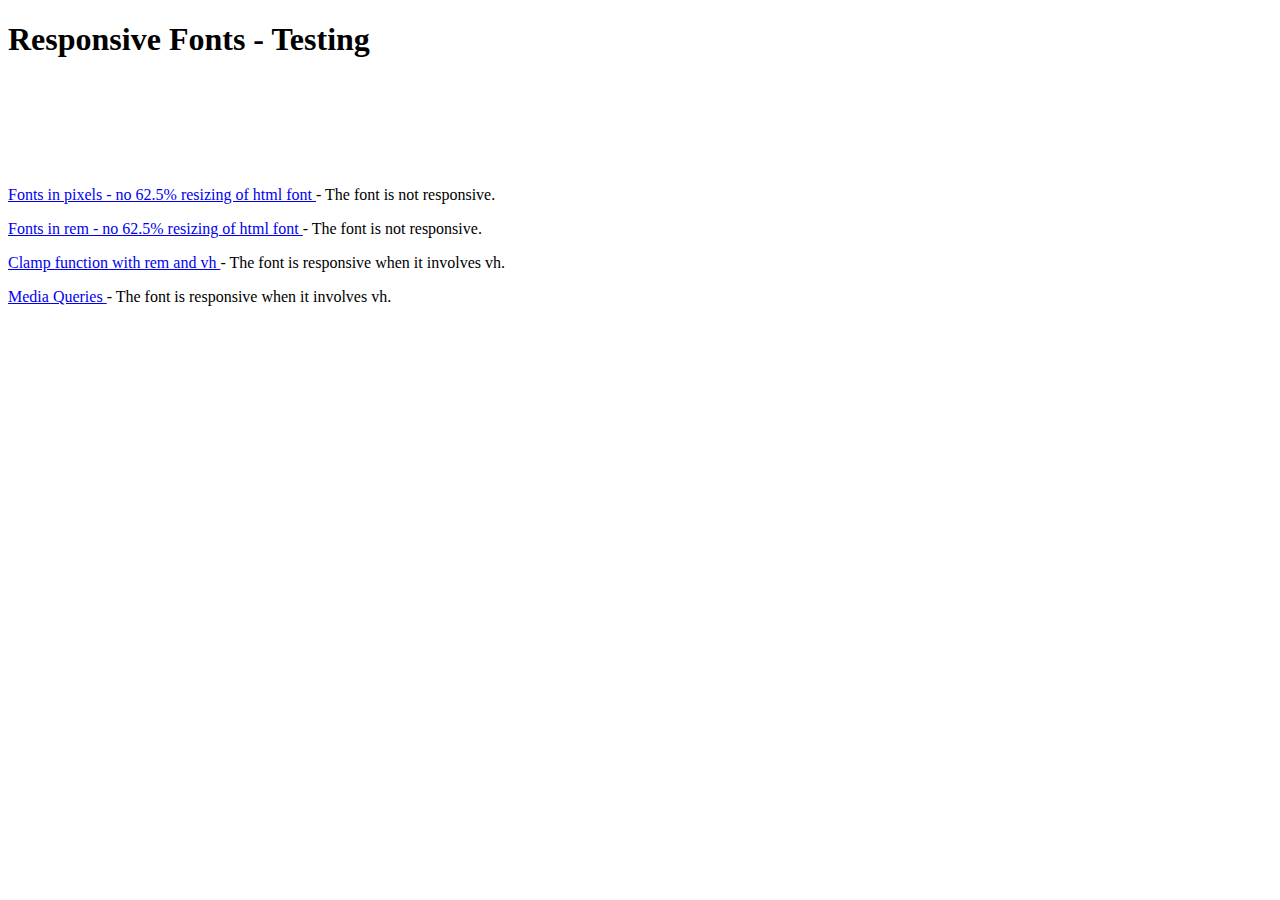
==== index.html @ c1bf1441 "Add files via upload" ====
<!DOCTYPE html>
<html lang="en">
<head>
    <meta charset="UTF-8">
	 <title>Fonts</title>
	 <link rel ="stylesheet"
			type ="text/css" href ="CSS/Styles.CSS"
	 />
</head>
		<body>
		<header>
		<h1>
			Responsive Fonts - Testing
		</h1>
		</header>
		<main>
		<br/><br/><br/><br/><br/>
		<p><a href ="Comparing_fonts_in_pixels_Resizingby62pt5percent_OFF.html" target="_blank">
		Fonts in pixels - no 62.5% resizing of html font		
		</a>	
		 - The font is not responsive.
		</p>
			
		<p><a href="Comparing_fonts_in_rem_vs_px_Resizingby62pt5percent_OFF.html" target="_blank">
		Fonts in rem - no 62.5% resizing of html font
		</a>
		- The font is not responsive.
		</p>
		
		<p><a href="To_test_that_clamp_is_responsive.html" target="_blank">
		Clamp function with rem and vh
		</a>
		- The font is responsive when it involves vh.
		</p>
		
		<p><a href="To_test_media_queries.html" target="_blank">
		Media Queries
		</a>
		- The font is responsive when it involves vh.
		</p>
		
		</main>
		</body>
</html>
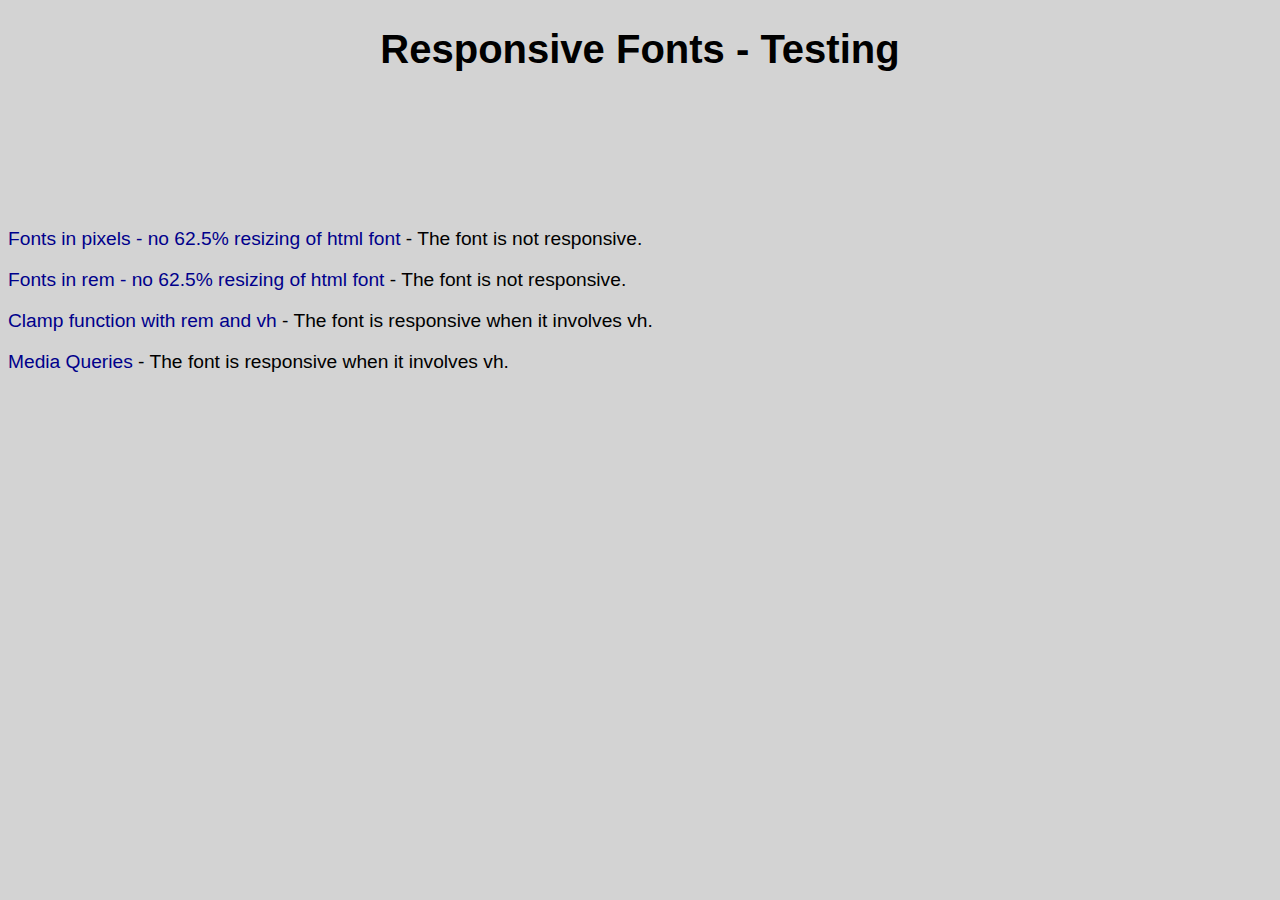
==== commit 5015a4bc: "Add files via upload" ====
--- a/index.html
+++ b/index.html
@@ -4,7 +4,7 @@
     <meta charset="UTF-8">
 	 <title>Fonts</title>
 	 <link rel ="stylesheet"
-			type ="text/css" href ="CSS/Styles.CSS"
+			type ="text/css" href ="CSS/Styles.css"
 	 />
 </head>
 		<body>
--- a/CSS/Styles.css
+++ b/CSS/Styles.css
@@ -0,0 +1,16 @@
+
+body{
+	background-color:lightgray;
+	color: black;
+	font-size:1.2rem;
+	font-weight:500;
+	font-family:Arial, sans-serif;
+}
+h1{font-size:2.5rem;
+text-align:center;
+}
+a{color:darkblue;
+text-decoration:none;
+}
+
+a:hover{color:blue;}